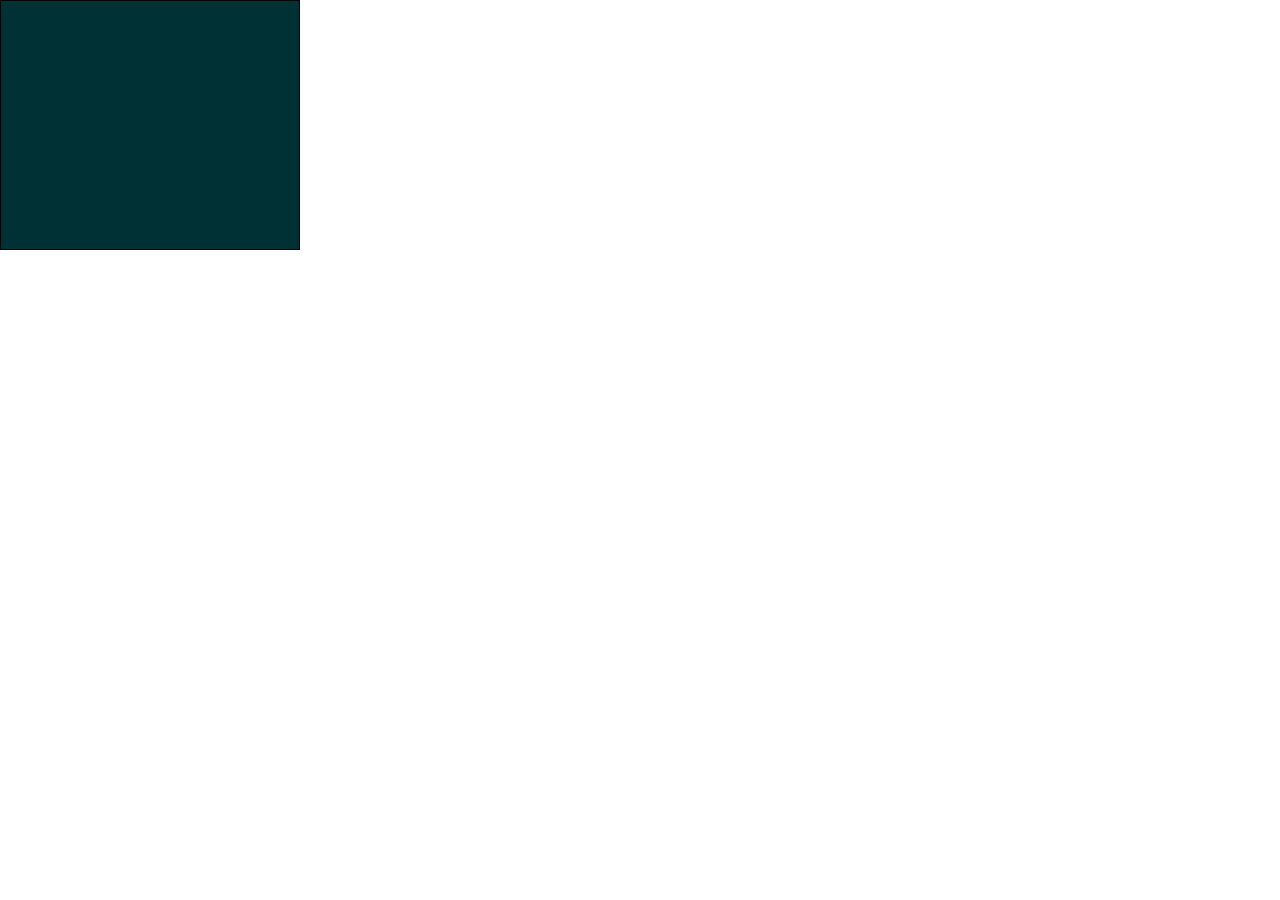
==== P_2185568_Unisys-X-TOFU_Bright-Ideas_MakeLightWork-A_r03/300x250/index.html @ 12f042da "dfs" ====
<!doctype html>

<html lang="en">
  <head>
    <meta http-equiv="Content-Type" content="text/html; charset=utf-8" />
    <meta name="viewport" content="width=device-width, initial-scale=1.0" />
    <meta http-equiv="X-UA-Compatible" content="IE=edge,chrome=1" />
    <meta name="ad.size" content="width=300,height=250" />
    <title></title>
    <link rel="stylesheet" type="text/css" href="style.css" />
    <script src="https://s0.2mdn.net/ads/studio/cached_libs/gsap_3.13_min.js"></script>
    <script src="https://s0.2mdn.net/ads/studio/cached_libs/splittext_3.14.2_min.js"></script>
    <script type="text/javascript">
      var clickTag = "https://www.unisys.com/";
    </script>
  </head>

  <body onload="init()">
    <div id="main_container">
      <!--start main_container-->
      <div id="main_content" class="hidden">
        <!-- <img src="images/f1.jpg" class="full-width" style="opacity: .5; z-index: 1111;" alt=""> -->

        <img src="images/bg.png" class="full-width" alt="">
       <<div class="copy">Make light<br>work of<br>bright ideas.</div>
      </div>

      <div id="default_exit" class="btn"></div>
      <!--end main_container-->
    </div>
    <script type="text/javascript" src="main.js"></script>

    <script type="text/javascript">
      document
        .getElementById("default_exit")
        .addEventListener("click", function () {
          window.open(clickTag, "_blank");
        });
    </script>
  </body>
</html>
---- P_2185568_Unisys-X-TOFU_Bright-Ideas_MakeLightWork-A_r03/300x250/style.css ----
body,
body * {
  border: 0;
  outline: 0;
  padding: 0;
  margin: 0;
}

img {
  border: 0;
}

button,
div,
img,
svg,
video {
  position: absolute;
}

#main_container {
  position: absolute;
  background-color: #003134;
  border: 1px solid #000000;
  overflow: hidden;
  -webkit-box-sizing: border-box;
  -moz-box-sizing: border-box;
  box-sizing: border-box;
  -webkit-font-smoothing: antialiased;
  -moz-osx-font-smoothing: grayscale;
  width: 300px;
  height: 250px;
}

#main_content {
  position: absolute;
  top: -1px;
  left: -1px;
  width: 300px;
  height: 250px;
}

.hidden {
  visibility: hidden;
  opacity: 0;
}

#default_exit {
  top: -1px;
  left: -1px;
  width: 300px;
  height: 250px;
  z-index: 500;
  cursor: pointer;
}

:focus {
  outline: 0;
}

::-moz-focus-inner {
  border: 0;
}

/* Custom Styling */
@font-face {
  font-family: "heading_font";
  src: url("fonts/Unisys-ExtraBold.otf");
  font-weight: normal;
}

.full-width{
  width: 300px;
  height: 250px;
}
.copy{
  font-family: "heading_font";
  color: #cfff8f;
  font-size: 39px;
  letter-spacing: -1.5px;
  line-height: 39px;
  left: 19px;
  top: 25px;
}
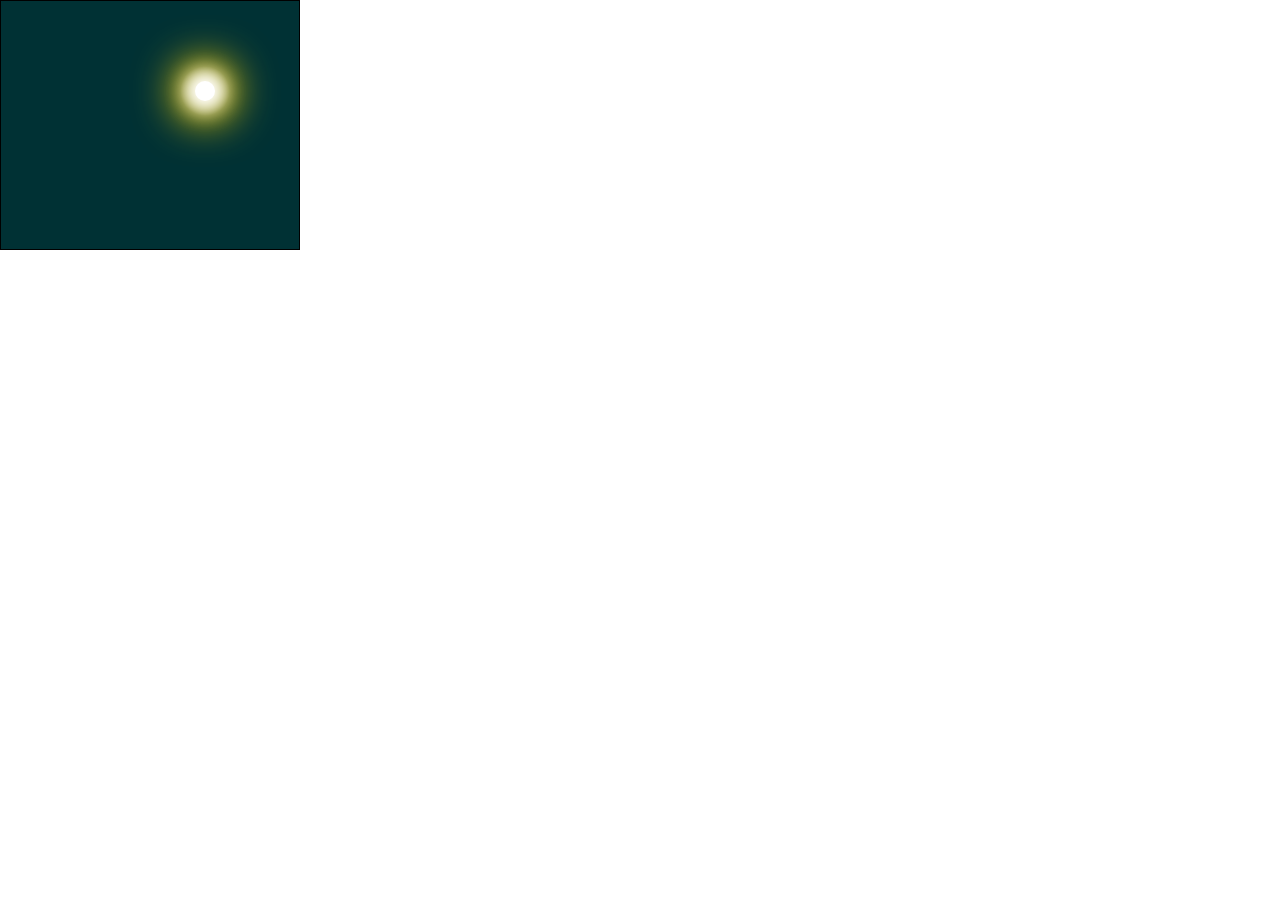
==== commit 2682baa8: "fgd" ====
--- a/P_2185568_Unisys-X-TOFU_Bright-Ideas_MakeLightWork-A_r03/300x250/index.html
+++ b/P_2185568_Unisys-X-TOFU_Bright-Ideas_MakeLightWork-A_r03/300x250/index.html
@@ -17,16 +17,36 @@
 
   <body onload="init()">
     <div id="main_container">
-      <!--start main_container-->
+      <!-- <img src="images/f1.jpg" class="full-width" style="opacity: .5; z-index: 11;" alt=""> -->
       <div id="main_content" class="hidden">
-        <!-- <img src="images/f1.jpg" class="full-width" style="opacity: .5; z-index: 1111;" alt=""> -->
+        <img src="images/bg.jpg" class="bg" alt="">
+        <img src="images/logoCta.png" class="full-width" alt="">
+        <div class="copy">Make light<br>work of<br>bright ideas.</div>
+      </div>
+      <div class="firecracker-image">
+        <div class="blast-core"></div>
+        <div class="blast-glow"></div>
+      </div>
+      <div class="banner">
+        <div class="sparkle s1"></div>
+        <div class="sparkle s2"></div>
+        <div class="sparkle s3"></div>
+        <div class="sparkle s4"></div>
+        <div class="sparkle s5"></div>
+        <div class="sparkle s6"></div>
+        <div class="sparkle s7"></div>
+        <div class="sparkle s8"></div>
+        <div class="sparkle s9"></div>
+        <div class="sparkle s10"></div>
 
-        <img src="images/bg.png" class="full-width" alt="">
-       <<div class="copy">Make light<br>work of<br>bright ideas.</div>
+        <div class="sparkle s11"></div>
+        <div class="sparkle s12"></div>
+        <div class="sparkle s13"></div>
+        <div class="sparkle s14"></div>
+        <div class="sparkle s15"></div>
       </div>
 
       <div id="default_exit" class="btn"></div>
-      <!--end main_container-->
     </div>
     <script type="text/javascript" src="main.js"></script>
 
--- a/P_2185568_Unisys-X-TOFU_Bright-Ideas_MakeLightWork-A_r03/300x250/style.css
+++ b/P_2185568_Unisys-X-TOFU_Bright-Ideas_MakeLightWork-A_r03/300x250/style.css
@@ -81,4 +81,118 @@
   line-height: 39px;
   left: 19px;
   top: 25px;
+  z-index: 1111;
+}
+.bg{
+  width: 237px;
+  right: 0px;
+  top: 0px;
+  border-radius: 0 0 0 36px;
+}
+
+.banner {
+  width: 300px; /* Ad size */
+  height: 250px;
+  position: relative;
+  overflow: hidden;
+}
+.sparkle {
+  position: absolute;
+  width: 4px;
+  height: 4px;
+  background: white;
+  border-radius: 50%;
+  box-shadow: 0 0 10px 2px gold;
+  opacity: 0;
+}
+.s11, .s12, .s13, .s14, .s15 {
+  height: 2px;
+  width: 2px;
+}
+/* Sparkle Animation */
+@keyframes flash {
+  0% { transform: scale(0); opacity: 0; }
+  50% { opacity: 1; }
+  100% { transform: scale(2); opacity: 0; }
+}
+
+.s1 { top: 174px; left: 139px; animation: flash 0.8s infinite; }
+.s2 { top: 183px; left: 98px; animation: flash 1s infinite 0.2s; }
+.s3 { top: 146px; left: 133px; animation: flash 1.2s infinite 0.5s; }
+.s4 { top: 149px; left: 126px; animation: flash 0.8s infinite 0.5s; }
+.s5 { top: 145px; left: 241px; background: #e7c056; animation: flash 1s infinite 0.5s;}
+.s6 { top: 112px; left: 275px; background: #ebc9a1; animation: flash 1.2s infinite 0.5s;}
+.s7 { top: 96px; left: 286px; background: #f0e5c2; animation: flash 0.8s infinite 0.5s;}
+.s8 { top: 48px; left: 281px; background: #ece7e3; animation: flash 1s infinite 0.5s;}
+.s9 { top: 47px; left: 292px; background: #ebc9a1; animation: flash 1.2s infinite 0.5s;}
+.s10 { top: 112px; left: 275px; background: #ebc9a1; animation: flash 0.8s infinite 0.5s;}
+
+.s11 { top: 144px; left: 265px; background: #c4832d; animation: flash 0.8s infinite 0.5s;}
+.s12 { top: 131px; left: 279px; background: #ebc9a1; animation: flash 0.8s infinite 0.5s;}
+.s13 { top: 130px; left: 265px; background: #ebc9a1; animation: flash 0.8s infinite 0.5s;}
+.s14 { top: 41px; left: 261px; background: #c57b1c; animation: flash 0.8s infinite 0.5s;}
+.s15 { top: 112px; left: 275px; background: #ebc9a1; animation: flash 0.8s infinite 0.5s;}
+
+.container {
+  width: 100%;
+  height: 400px;
+  background: black;
+  display: flex;
+  justify-content: center;
+  align-items: center;
+}
+
+.firecracker-image {
+  width: 100px;
+  height: 100px;
+  background: url(2.jpg) center / cover;
+  position: absolute;
+  animation: jitter 0.1s infinite;
+  left: 154px;
+  top: 45px;
+}
+
+/* Central Bright Point */
+.blast-core {
+  position: absolute;
+  top: 45%; /* Image ke hisab se adjust karein */
+  left: 50%;
+  width: 20px;
+  height: 20px;
+  background: #fff;
+  border-radius: 50%;
+  box-shadow: 0 0 20px 10px #fff, 0 0 40px 20px gold;
+  transform: translate(-50%, -50%);
+  animation: pulse-core 0.05s infinite alternate;
+}
+
+/* Extreme Glow */
+.blast-glow {
+  position: absolute;
+  top: 45%;
+  left: 50%;
+  width: 50px;
+  height: 50px;
+  background: radial-gradient(circle, rgba(255,255,255,0.8) 0%, rgba(255,165,0,0) 70%);
+  transform: translate(-50%, -50%);
+  mix-blend-mode: screen;
+  animation: flicker 0.1s infinite;
+}
+
+/* Animations */
+@keyframes jitter {
+  0% { transform: translate(0,0); }
+  25% { transform: translate(1px, -1px); }
+  50% { transform: translate(-1px, 1px); }
+  100% { transform: translate(0,0); }
+}
+
+@keyframes pulse-core {
+  from { transform: translate(-50%, -50%) scale(1); opacity: 1; }
+  to { transform: translate(-50%, -50%) scale(1.5); opacity: 0.8; }
+}
+
+@keyframes flicker {
+  0% { opacity: 0.5; transform: translate(-50%, -50%) scale(1); }
+  100% { opacity: 1; transform: translate(-50%, -50%) scale(1.2); }
 }
